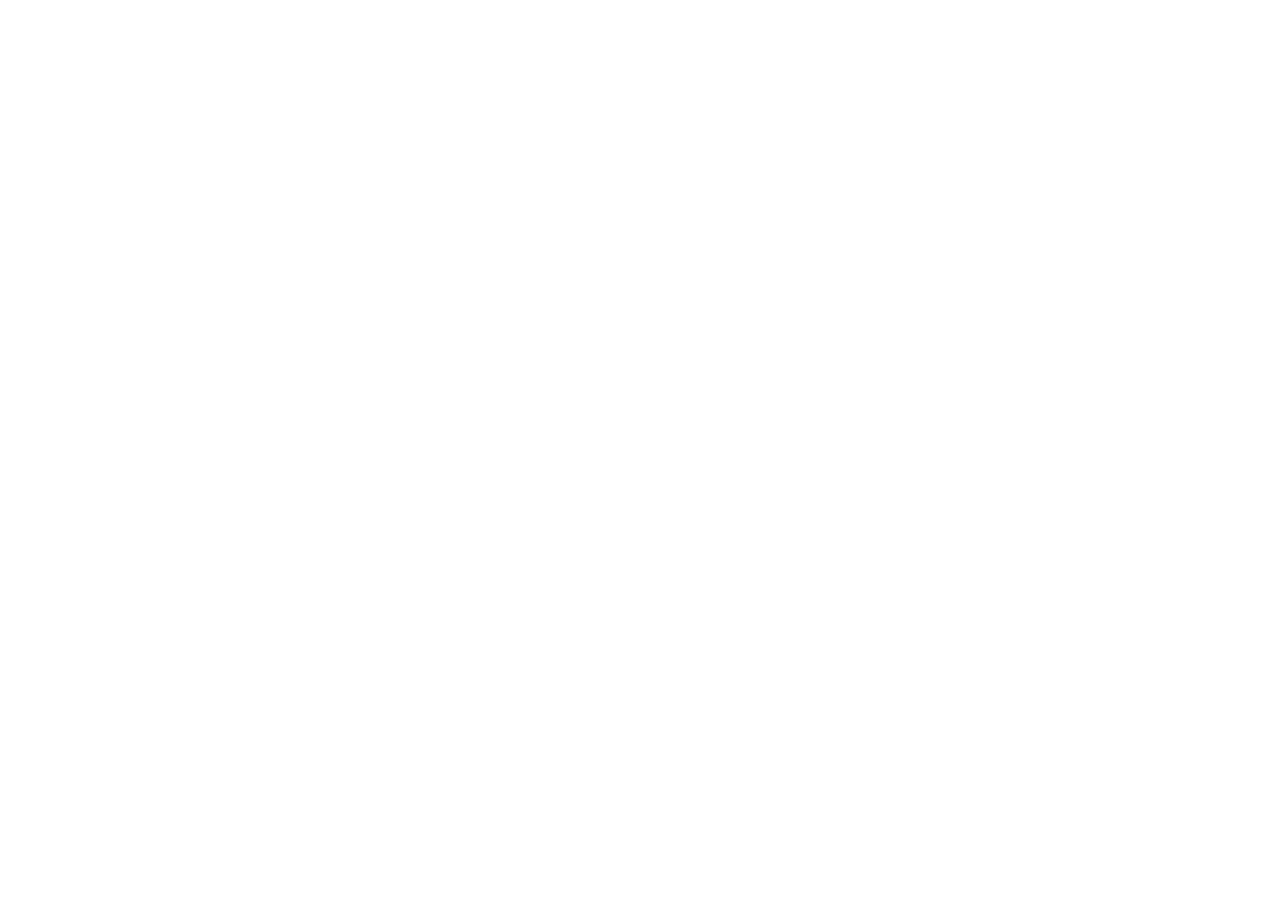
==== index.html @ b734245a "open_file" ====
<html lang="en">
<head>
    <meta charset="UTF-8">
    <meta name="viewport" content="width=device-width, initial-scale=1.0">
    <meta http-equiv="X-UA-Compatible" content="ie=edge">
    <title>Document</title>
</head>
<body>
    
</body>
</html>
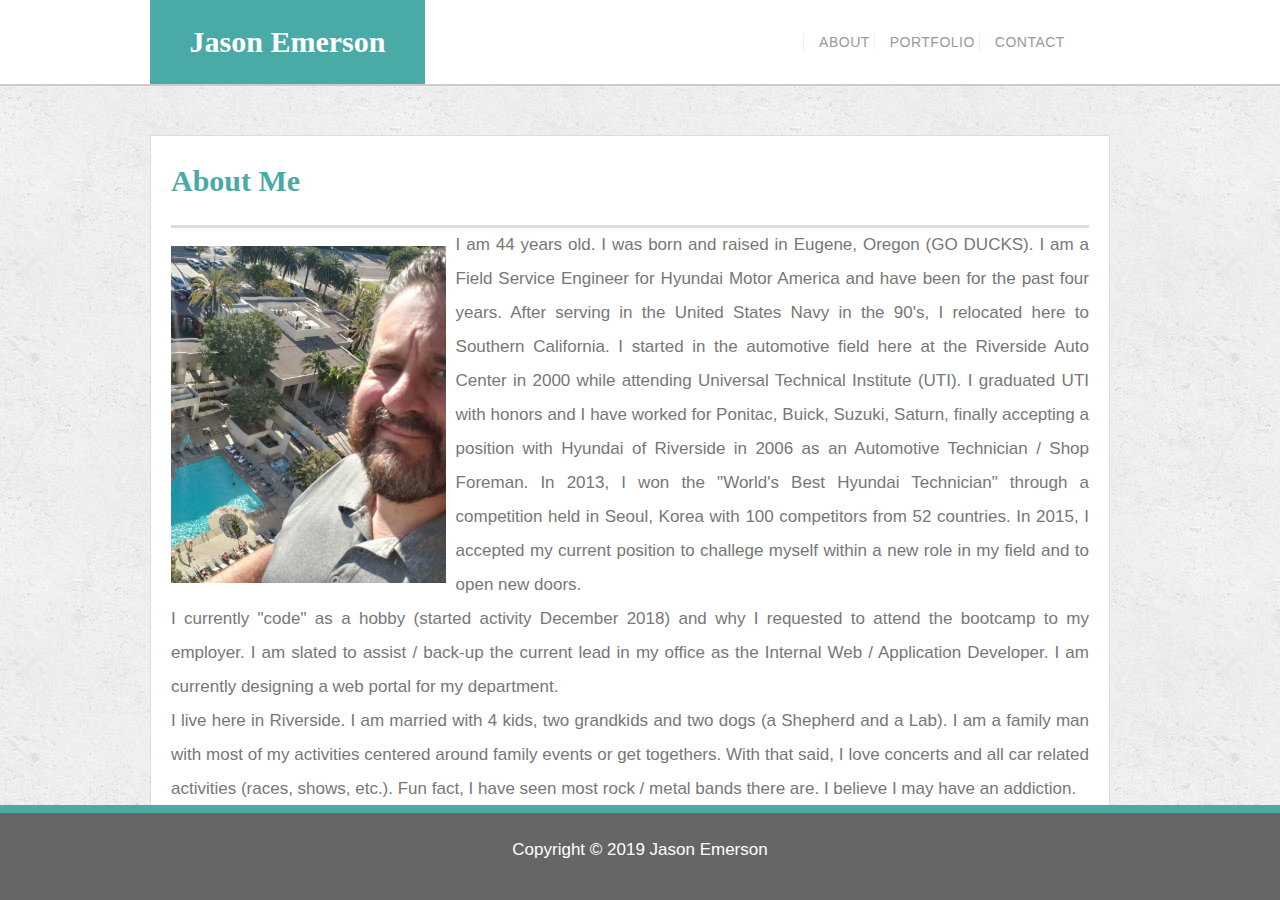
==== commit 90d4475d: "added portfolio" ====
--- a/index.html
+++ b/index.html
@@ -1,11 +1,53 @@
-<html lang="en">
+<!DOCTYPE html>
+<html lang="en-us">
 <head>
-    <meta charset="UTF-8">
-    <meta name="viewport" content="width=device-width, initial-scale=1.0">
-    <meta http-equiv="X-UA-Compatible" content="ie=edge">
-    <title>Document</title>
+<title>...About Me...</title>
+<link rel="icon"  href="favicon.ico"/>
+<link rel="stylesheet" type="text/css" href="assets/css/reset.css">
+<link rel="stylesheet" type="text/css" href="assets/css/style.css">
+<meta charset="UTF-8">
+<meta name="viewport" content="width=device-width, initial-scale=1.0">
 </head>
+
 <body>
-    
+
+    <header id="header">
+        <div class="container">
+            <a href="index.html" id="logo" title="Main Page">Jason Emerson </a>
+                 <nav id="links">
+                    <a href="index.html" title="Main Page">About</a>
+                    <a href="portfolio.html" title="My Portfolio">Portfolio</a>
+                    <a href="contact.html" title="Contact Info">Contact</a>
+                </nav>
+        </div>
+    </header>
+
+    <div id="main_container" class="container">
+            <section class="main_body">
+
+            <article>
+
+                <h1>About Me</h1>
+
+                <img src="assets/images/me2.jpg" alt="me2.jpg" id="me2">
+                
+                    <p>I am 44 years old. I was born and raised in Eugene, Oregon (GO DUCKS).  I am a Field Service Engineer for Hyundai Motor America and have been for the past four years.  
+                        After serving in the United States Navy in the 90's, I relocated here to Southern California.  I started in the automotive field here at the Riverside Auto Center in 2000 while attending Universal Technical Institute (UTI).
+                        I graduated UTI with honors and I have worked for Ponitac, Buick, Suzuki, Saturn, finally accepting a position with Hyundai of Riverside in 2006 as an Automotive Technician / Shop Foreman.  In 2013, I won the "World's Best Hyundai Technician" through a 
+                        competition held in Seoul, Korea with 100 competitors from 52 countries.  In 2015, I accepted my current position to challege myself within a new role in my field and to open new doors.</p> 
+                    <p>I currently "code" as a hobby (started activity December 2018) and why I requested to attend the bootcamp to my employer. I am slated to assist / back-up the current lead in my office as the Internal Web / Application Developer.  I am currently designing a web portal for my department.</p>
+                    <p>I live here in Riverside. I am married with 4 kids, two grandkids and two dogs (a Shepherd and a Lab). I am a family man with most of my activities centered around family events or get togethers. With that said, I love concerts and all car related activities (races, shows, etc.).  Fun fact,
+                        I have seen most rock / metal bands there are. I believe I may have an addiction.</p>
+
+            </article>
+
+    </section>
+    </div>
+
+            <footer>
+                <div class="footer">
+                    Copyright &copy; 2019 Jason Emerson
+                </div>
+            </footer>
 </body>
 </html>--- a/assets/css/style.css
+++ b/assets/css/style.css
@@ -0,0 +1,303 @@
+body {
+    font-family: 'Arial', 'Helvetica Neue', Helvetica, sans-serif;
+	font-size: 17px;
+	line-height: 34px;
+	color: #777;
+	overflow: auto;
+	background: url("../images/concrete_seamless.png");
+}
+* {
+	box-sizing: border-box;
+}
+
+/*
+=============================================
+General Layout
+=============================================
+*/
+
+.container {
+	width: 98%;
+	max-width: 980px;
+	margin: 0 auto;
+	clear: both;
+}
+/*h1,
+h2,
+h3,
+p {
+	margin-bottom: 30px;
+}*/
+
+h1,
+h2,
+h3 {
+	font-family: Georgia, Times, "Times New Roman", serif;
+	font-weight: 700;
+	color: #4aaaa5;
+}
+
+h1 {
+	padding-bottom: 20px;
+	font-size: 30px;
+	line-height: 49px;
+	border-bottom: 3px solid #ddd;
+}
+
+h2,
+h3 {
+	font-size: 22px;
+}
+
+/*
+=============================================
+Universal Header Layout
+=============================================
+*/
+
+#header {
+    position: static;
+	z-index: 99;
+	width: 100%;
+	color: #fff;
+	background: #fff;
+	border-bottom: 2px solid #ccc;
+}
+#logo {
+	float: left;
+	width: 640px;
+	font-family: Georgia, Times, "Times New Roman", serif;
+	font-size: 30px;
+	font-weight: 700;
+	line-height: 84px;
+	color: #fff;
+	text-align: center;
+	text-decoration: none;
+	background: #4aaaa5;
+}
+#links {
+	font-size: 12px;
+	text-decoration: none;
+}
+#links a {
+	padding-left: 15px;
+	color: #999;
+    text-decoration: none;
+    text-transform: uppercase;
+    letter-spacing: .5px;
+	border-left: 1px solid #efefef;
+}
+.header a:hover  {
+    color: #ff0000;
+}
+
+/*
+=============================================
+Universal Main Body Layout
+=============================================
+*/
+
+#main_container {
+    /*padding-top: 135px;*/
+	overflow: auto;
+}
+.main_body {
+	float: left;
+    width: 100%;
+	max-width: 960px;
+    padding: 20px;
+    text-align: justify;
+	background: #fff;
+	border: 1px solid #ddd;
+}
+.main_body img {
+    margin-right: 1%;
+}
+
+/*
+=============================================
+Universal Footer Layout
+=============================================
+*/
+.footer {
+	width: 640px;
+	height: 95px;
+    border-top: 8px solid #4aaaa5;
+    background: #666666;
+    padding: 20px;
+    color: white;
+    text-align: center;
+}
+
+/*
+=============================================
+Portfolio Page Layout
+=============================================
+*/
+.work {
+	position: relative;
+	float: left;
+}
+
+.work img {
+	width: 100%;
+	border: 0 none;
+	opacity: 0.8;
+}
+
+.work h3 {
+	position: absolute;
+	bottom: 20px;
+	width: 100%;
+	padding: 10px;
+	margin-bottom: 0;
+	font-weight: 250;
+	line-height: 25px;
+	color: #fff;
+	text-align: center;
+	background: #4aaaa5;
+}
+
+/*
+=============================================
+Contact Page Layout
+=============================================
+*/
+#contact_body ul {
+	margin-bottom: 20px;
+}
+
+#contact_body li {
+	margin-bottom: 10px;
+}
+
+label,
+input[type=text],
+input[type=email],
+textarea {
+	display: block;
+    width: 100%;
+    color: #777;
+}
+
+input[type=text],
+input[type=email],
+textarea {
+	height: 35px;
+	padding: 0 10px;
+	font-size: 14px;
+	border: 1px solid #ddd;
+}
+
+textarea {
+    padding: 5px;
+    height: 200px;
+}
+
+button[type=submit],
+button[type=reset] {
+	padding: 10px 30px;
+	font-size: 18px;
+	color: #fff;
+	cursor: pointer;
+	background: #4aaaa5;
+	border: 0 none;
+}
+
+/*
+=================================================
+Responsive Attributes
+=================================================
+*/
+
+/* For mobile phones: */
+ @media only screen and (min-width: 640px){
+	
+	#logo  {width: 100%;}
+
+	#links {
+		width: 100%;
+		text-align: center;
+	}
+	.main_body {
+		margin-top: 5px;
+	}
+	#me2 {
+		width: 100%;
+		padding-top: 2%;
+	}
+	.footer {
+		clear: both;
+	}
+  }
+
+  @media only screen and (min-width: 768px) {
+	/* For tablets: */
+	.container {width: 98%;}
+	.footer {width: 100%;}
+	#header {width: 100%;}
+
+	#logo {
+		float: left;
+		width: 275px;
+	}
+	#links {
+		margin: 0 0 0 30%;
+		padding: 25px;
+		font-size: 14px;
+	}	
+	.main_body {
+		margin-top: 4%;
+	}	
+	.work{
+		/*position: relative;*/
+		float: left;
+		width: 405px;
+		margin: 15px 15px 0 15px;	
+	}	
+	#me2 {
+		float: left;
+		width: 50%;
+	}
+	.footer {
+		margin-top: 2%;
+		clear: both;
+	}
+
+  }
+  
+  @media only screen and (min-width: 980px) {
+	/* For desktop: */
+	.container {width: 98%;}
+	#header {width: 100%;}
+
+	#logo {
+		float: left;
+		width: 275px;
+	}	
+	#links {
+		margin: 0 0 0 30%;
+		padding: 25px;
+		font-size: 14px;
+	}
+	.main_body {
+		margin-top: 5%;
+	}	
+	.work{
+		position: relative;
+		float: left;
+		width: 285px;
+		margin: 5px 10px 5px;	
+	}
+	#me2 {
+		float: left;
+		width: 30%;
+	}
+	.footer {
+		position: fixed;
+		left: 0;
+		bottom: 0;
+		width: 100%;
+	}
+
+  }